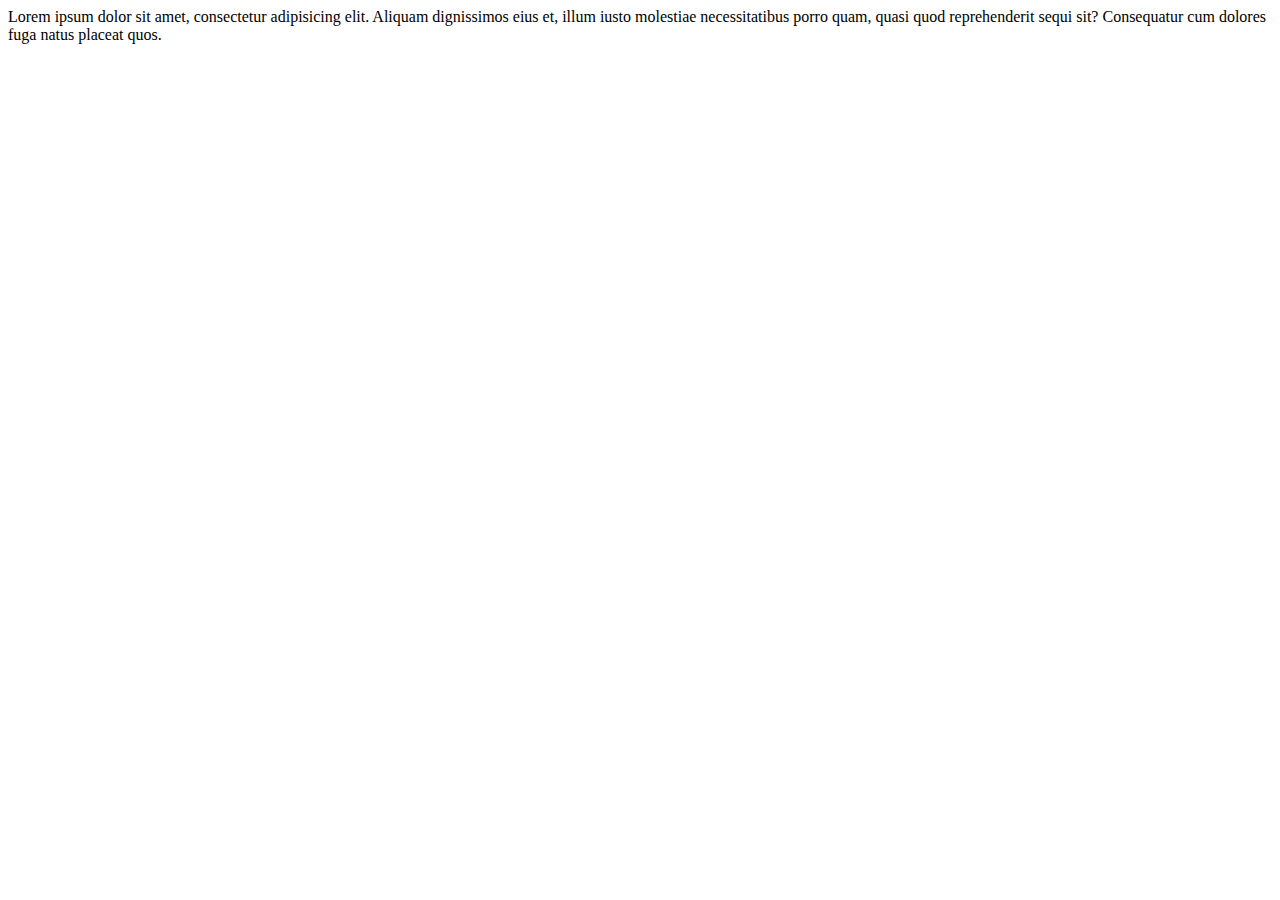
==== JavaScript/index.html @ f0574921 "Initial commit" ====
<!DOCTYPE html>
<html lang="en">
<head>
    <meta charset="UTF-8">
    <title>Title</title>
</head>
<body>
<div>
    Lorem ipsum dolor sit amet, consectetur adipisicing elit. Aliquam dignissimos eius et, illum iusto molestiae
    necessitatibus porro quam, quasi quod reprehenderit sequi sit? Consequatur cum dolores fuga natus placeat quos.
</div>
</body>
</html>
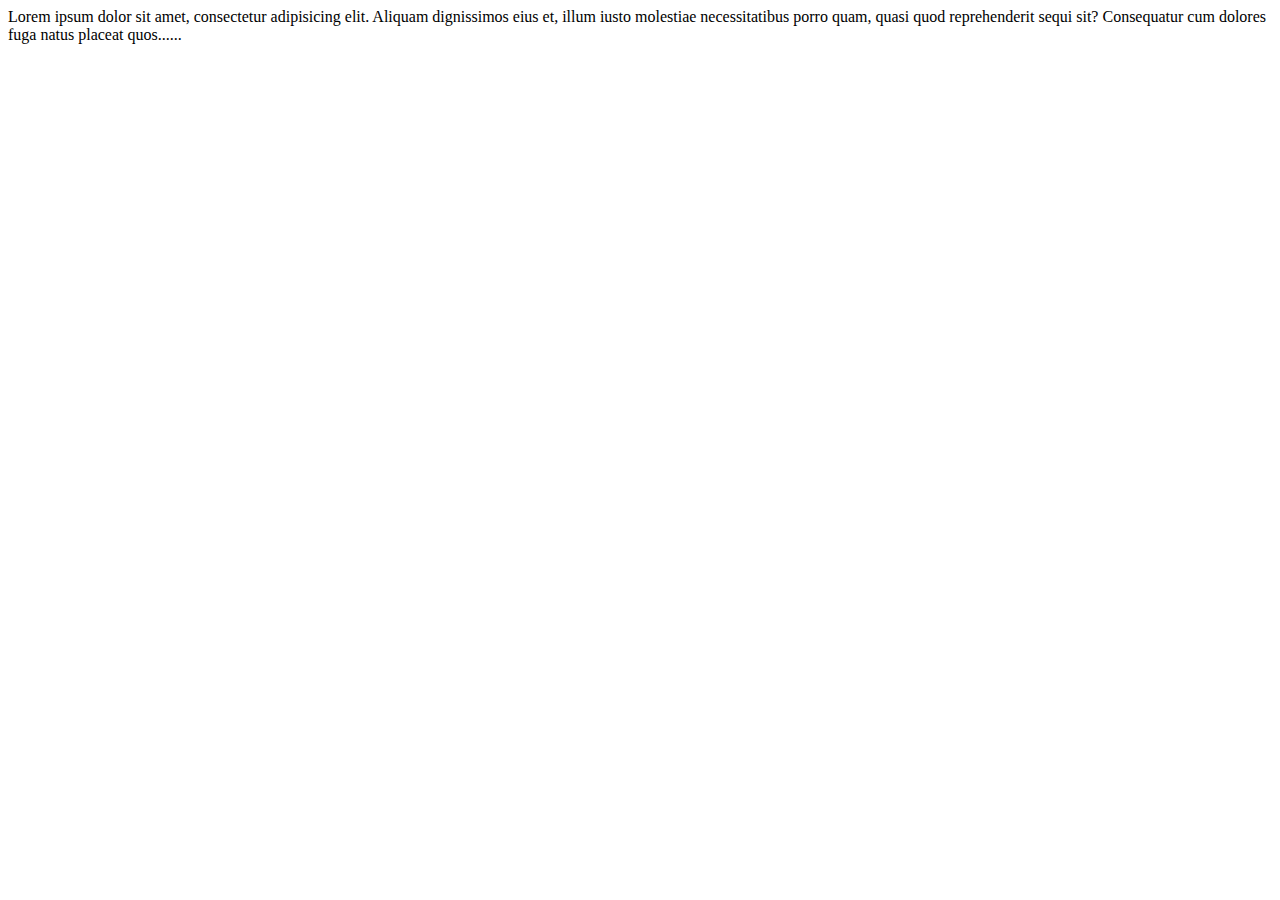
==== commit d242283b: "test" ====
--- a/JavaScript/index.html
+++ b/JavaScript/index.html
@@ -7,7 +7,7 @@
 <body>
 <div>
     Lorem ipsum dolor sit amet, consectetur adipisicing elit. Aliquam dignissimos eius et, illum iusto molestiae
-    necessitatibus porro quam, quasi quod reprehenderit sequi sit? Consequatur cum dolores fuga natus placeat quos.
+    necessitatibus porro quam, quasi quod reprehenderit sequi sit? Consequatur cum dolores fuga natus placeat quos......
 </div>
 </body>
 </html>